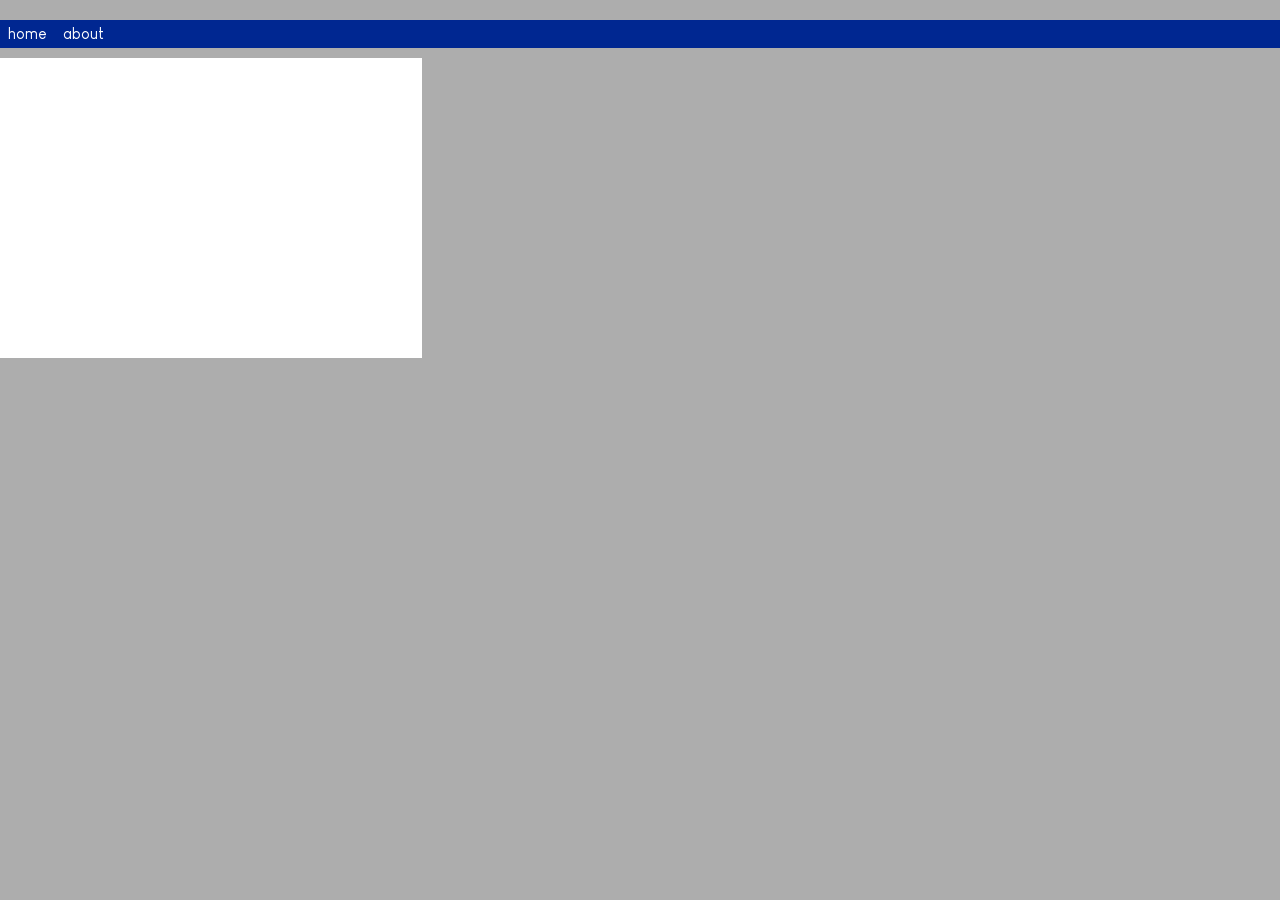
==== html/about.html @ f13b9466 "Add files via upload" ====
<!DOCTYPE html>
<html>
	<head>
		<link rel="icon" href="../logos/Favicon Transparent.ico" type="image/x-icon">
		<link rel="stylesheet" href="../css/about.css">
		<title>tatereed.net - about</title>
		<meta charset="UTF-8">
		<style>

		</style>
	</head>
	<body class="body">

		<!-- Navigation Bar -->
		<div class="navigationBar">
			<div class="navigationLinks">&nbsp; <a href="index.html" class="links">home</a> &nbsp;</div>
			<div class="navigationLinks">&nbsp; <a href="about.html" class="links">about</a> &nbsp;</div>
		</div>

		<!-- contents1 -->
		<div class="contents1Container"></div>

	</body>
</html>
---- css/about.css ----
@font-face {
    font-family: customFont; 
    src: url("../fonts/Louis George Cafe.ttf");
}
*{
	box-sizing: border-box;
}
.body{
	width: 1280px;
	background-color: #adadad;
	font-family: customFont, sans-serif;
	margin: auto;
}
.navigationBar{
	clear: both;
	width: 100%;
	background-color: #002791;
	padding-top:5px;
	padding-bottom:23px;
	margin-top: 20px;
}
.navigationLinks{
	float: left;
	color: #ffffff;
}
.links{
	text-decoration: none;
	color: #ffffff;
	
}
.contents1Container{
	clear: both;
	float: left;
	width: 33%;
	background-color: #ffffff;
	height: 300px;
	margin-top: 10px;

}
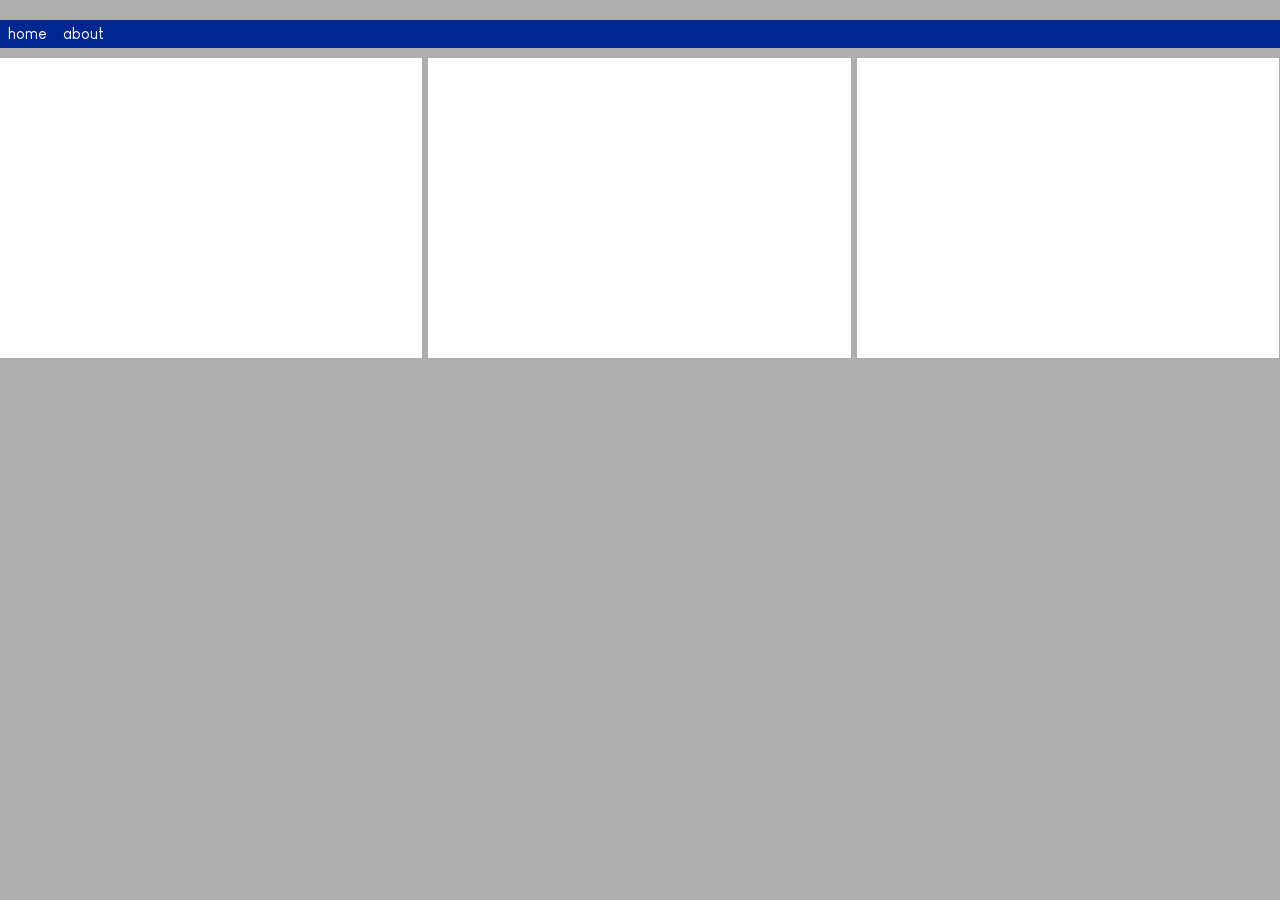
==== commit efe3aa2d: "the big change 3/4/21 lots of stuff changed. now it actually works." ====
--- a/html/about.html
+++ b/html/about.html
@@ -13,12 +13,18 @@
 
 		<!-- Navigation Bar -->
 		<div class="navigationBar">
-			<div class="navigationLinks">&nbsp; <a href="index.html" class="links">home</a> &nbsp;</div>
+			<div class="navigationLinks">&nbsp; <a href="../index.html" class="links">home</a> &nbsp;</div>
 			<div class="navigationLinks">&nbsp; <a href="about.html" class="links">about</a> &nbsp;</div>
 		</div>
 
 		<!-- contents1 -->
 		<div class="contents1Container"></div>
 
+		<!-- contents2 -->
+		<div class="contents2Container"></div>
+
+		<!-- contents3 -->
+		<div class="contents3Container"></div>
+
 	</body>
 </html>
--- a/css/about.css
+++ b/css/about.css
@@ -36,4 +36,20 @@
 	height: 300px;
 	margin-top: 10px;
 
+}
+.contents2Container{
+	float: left;
+	width: 33%;
+	margin-left: 6px;
+	margin-top: 10px;
+	background-color: #ffffff;
+	height: 300px;
+}
+.contents3Container{
+	float: left;
+	width: 33%;
+	margin-left: 6px;
+	margin-top: 10px;
+	background-color: #ffffff;
+	height: 300px;
 }
